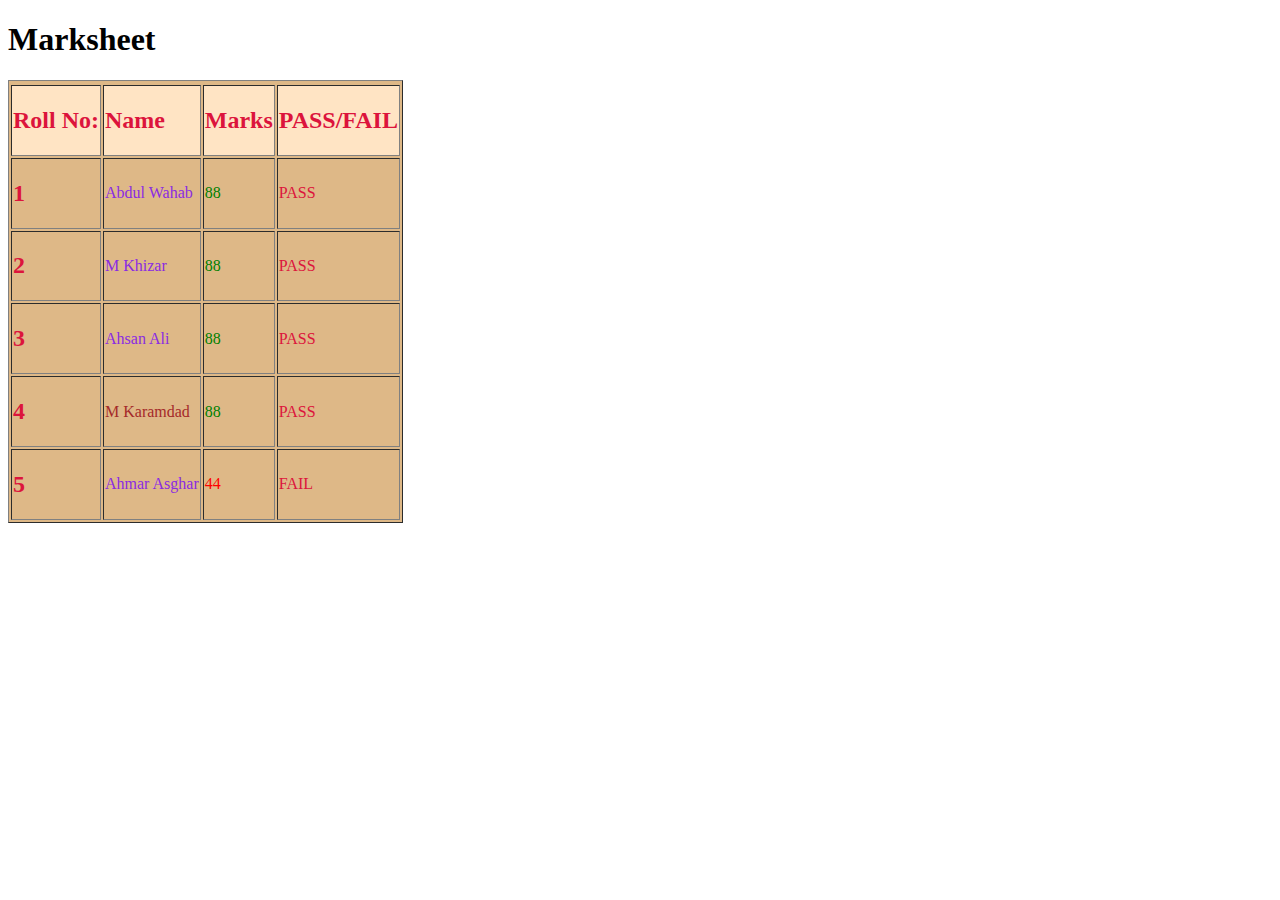
==== labTask.html @ 21c9a1d1 "Add files via upload" ====
<!DOCTYPE html>
<html lang="en">
<head>
    <meta charset="UTF-8">
    <meta name="viewport" content="width=device-width, initial-scale=1.0">
    <title>Marksheet</title>
</head>

    <table border="1" style="font-size: medium; color:crimson; background-color: burlywood;">
        <thead>
            <tr><h1>Marksheet</h1></tr>
        </thead>
        <tbody>
            <tr style="background-color:bisque;">
                <td><h2>Roll No:</h2></td>
                <td><h2>Name</h2></td>
                <td><h2>Marks</h2></td>
                <td><h2>PASS/FAIL</h2></td>
            </tr>
            <tr>
                <td><h2>1</h2></td>
                <td><span style="color:blueviolet">Abdul Wahab</span></td>
                <td ><span style="color:green">88</span></td>
                <td>PASS</td>
            </tr>
            <tr>
                <td><h2>2</h2></td>
                <td><span style="color:blueviolet">M Khizar</span></td>
                <td ><span style="color:green">88</span></td>
                <td>PASS</td>
            </tr>
            <tr>
                <td><h2>3</h2></td>
                <td><span style="color:blueviolet">Ahsan Ali</span></td>
                <td ><span style="color:green">88</span></td>
                <td>PASS</td>
            </tr>
            <tr>
                <td><h2>4</h2></td>
                <td><span style="color:brown">M Karamdad</span></td>
                <td ><span style="color:green">88</span></td>
                <td>PASS</td>
            </tr>
            <tr>
                <td><h2>5</h2></td>
                <td><span style="color:blueviolet">Ahmar Asghar</span></td>
                <td ><span style="color:red">44</span></td>
                <td>FAIL</td>
            </tr>
        </tbody>
    </table>
    
</body>
</html>
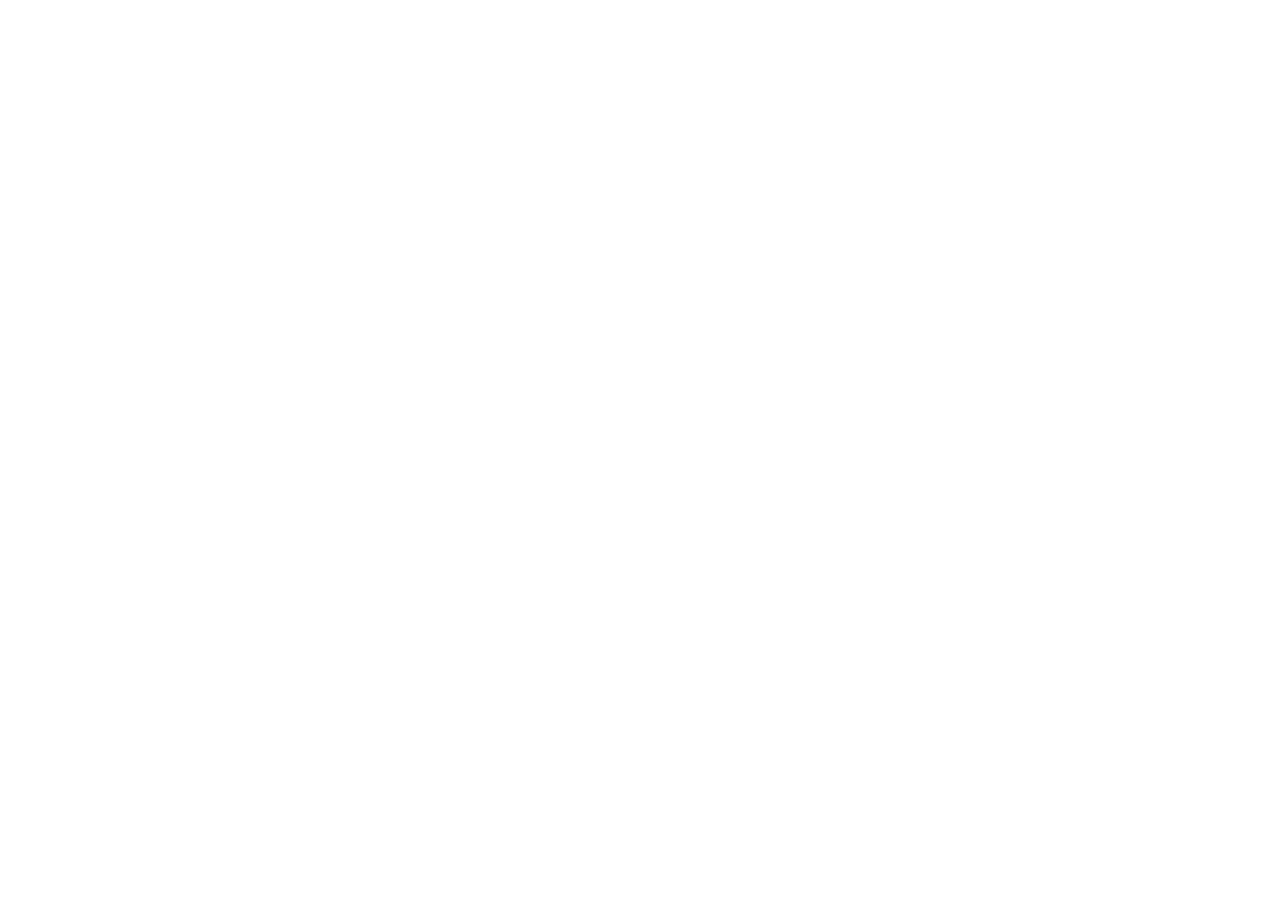
==== commit 1f61a911: "Add files via upload" ====
--- a/labTask.html
+++ b/labTask.html
@@ -3,52 +3,9 @@
 <head>
     <meta charset="UTF-8">
     <meta name="viewport" content="width=device-width, initial-scale=1.0">
-    <title>Marksheet</title>
+    <title>Document</title>
 </head>
-
-    <table border="1" style="font-size: medium; color:crimson; background-color: burlywood;">
-        <thead>
-            <tr><h1>Marksheet</h1></tr>
-        </thead>
-        <tbody>
-            <tr style="background-color:bisque;">
-                <td><h2>Roll No:</h2></td>
-                <td><h2>Name</h2></td>
-                <td><h2>Marks</h2></td>
-                <td><h2>PASS/FAIL</h2></td>
-            </tr>
-            <tr>
-                <td><h2>1</h2></td>
-                <td><span style="color:blueviolet">Abdul Wahab</span></td>
-                <td ><span style="color:green">88</span></td>
-                <td>PASS</td>
-            </tr>
-            <tr>
-                <td><h2>2</h2></td>
-                <td><span style="color:blueviolet">M Khizar</span></td>
-                <td ><span style="color:green">88</span></td>
-                <td>PASS</td>
-            </tr>
-            <tr>
-                <td><h2>3</h2></td>
-                <td><span style="color:blueviolet">Ahsan Ali</span></td>
-                <td ><span style="color:green">88</span></td>
-                <td>PASS</td>
-            </tr>
-            <tr>
-                <td><h2>4</h2></td>
-                <td><span style="color:brown">M Karamdad</span></td>
-                <td ><span style="color:green">88</span></td>
-                <td>PASS</td>
-            </tr>
-            <tr>
-                <td><h2>5</h2></td>
-                <td><span style="color:blueviolet">Ahmar Asghar</span></td>
-                <td ><span style="color:red">44</span></td>
-                <td>FAIL</td>
-            </tr>
-        </tbody>
-    </table>
+<body>
     
 </body>
 </html>